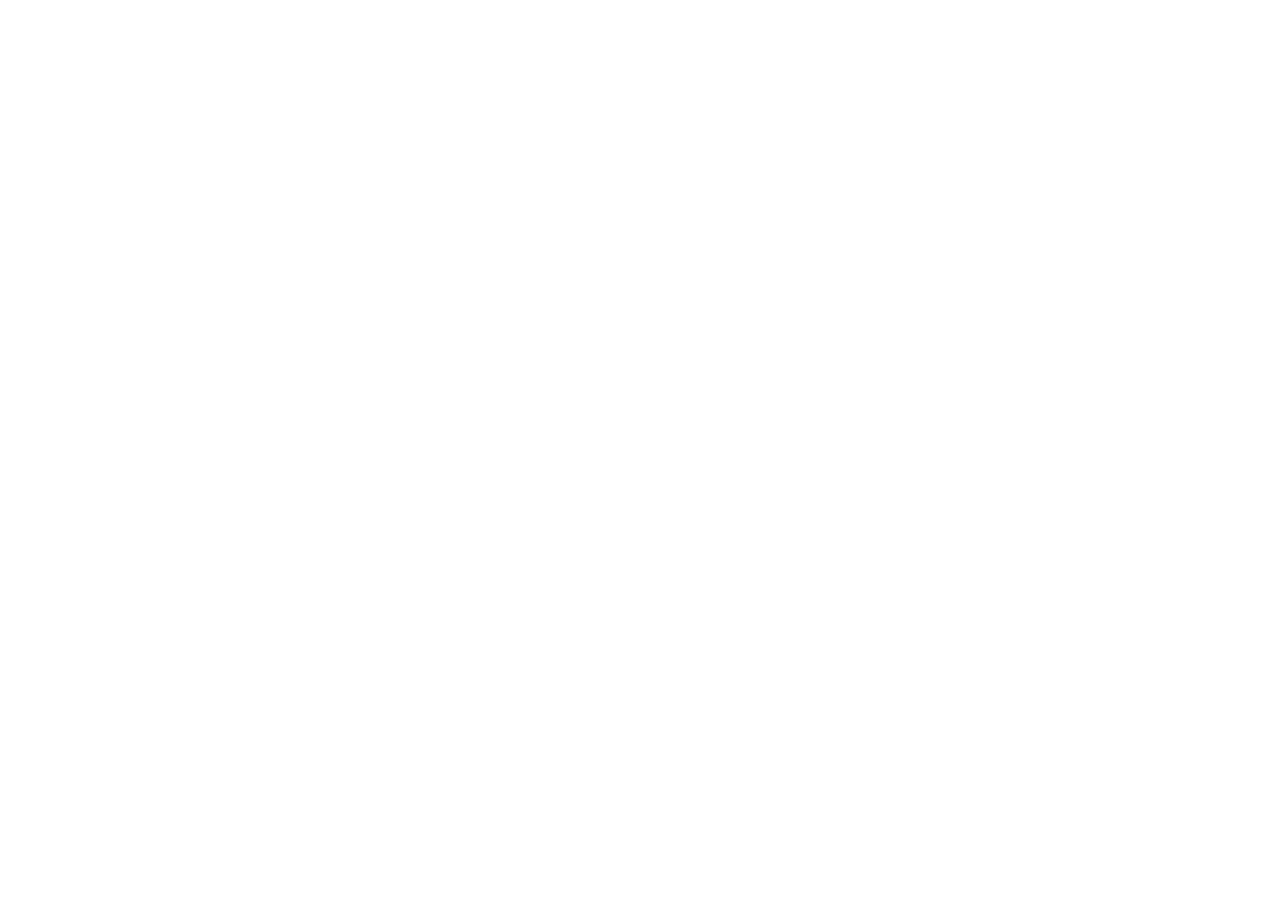
==== pop.html @ 9a73736a "your files" ====
<!DOCTYPE html>
<html lang="en">
<head>
    <meta charset="UTF-8">
    <meta name="viewport" content="width=device-width, initial-scale=1.0">
    <title>Document</title>
</head>
<body>
    
</body>
</html>
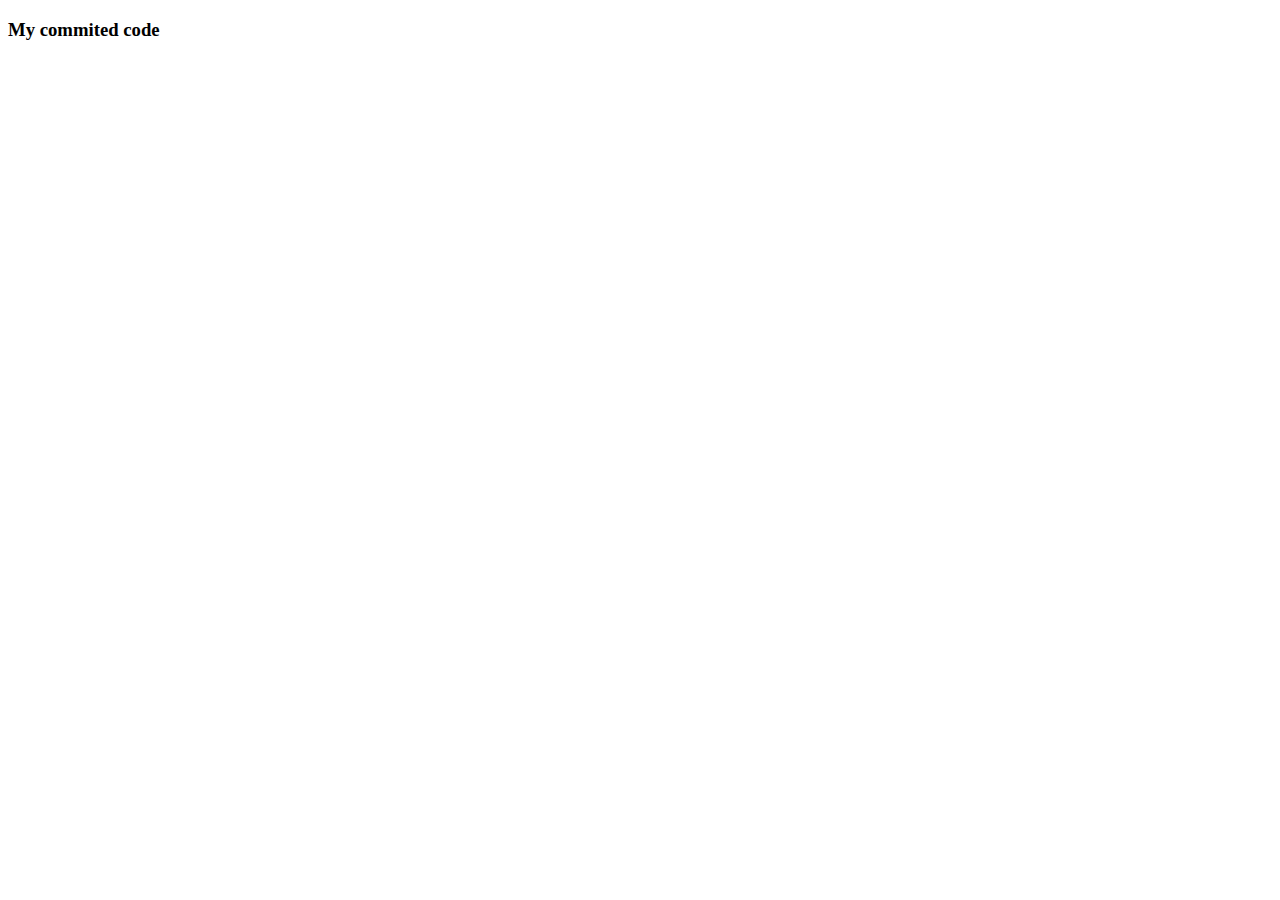
==== commit edb30db9: "sadfads" ====
--- a/pop.html
+++ b/pop.html
@@ -6,6 +6,6 @@
     <title>Document</title>
 </head>
 <body>
-    
+    <h3>My commited code</h3>
 </body>
 </html>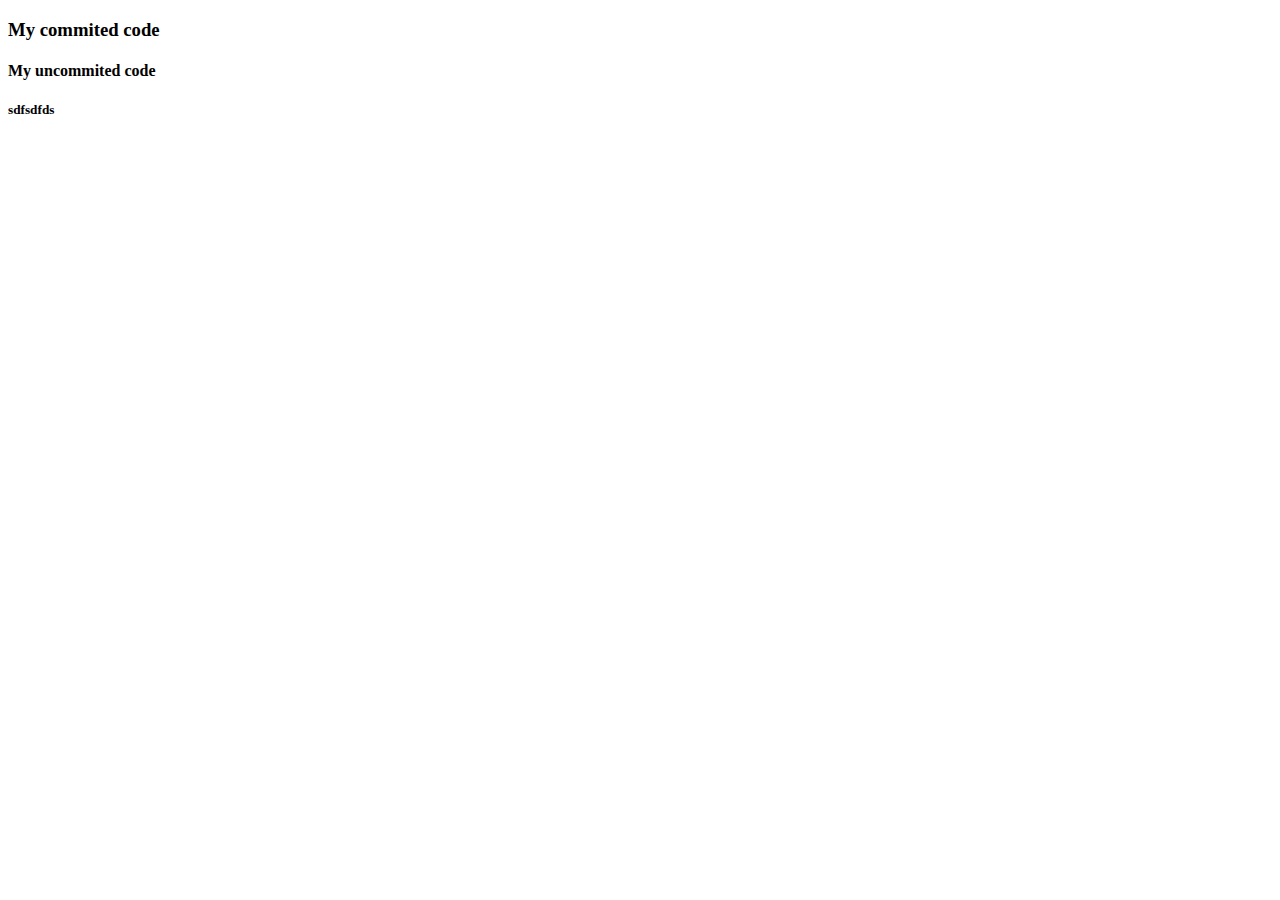
==== commit 9beeda30: "sadfs" ====
--- a/pop.html
+++ b/pop.html
@@ -7,5 +7,7 @@
 </head>
 <body>
     <h3>My commited code</h3>
+    <h4>My uncommited code</h4>
+    <h5>sdfsdfds</h5>
 </body>
 </html>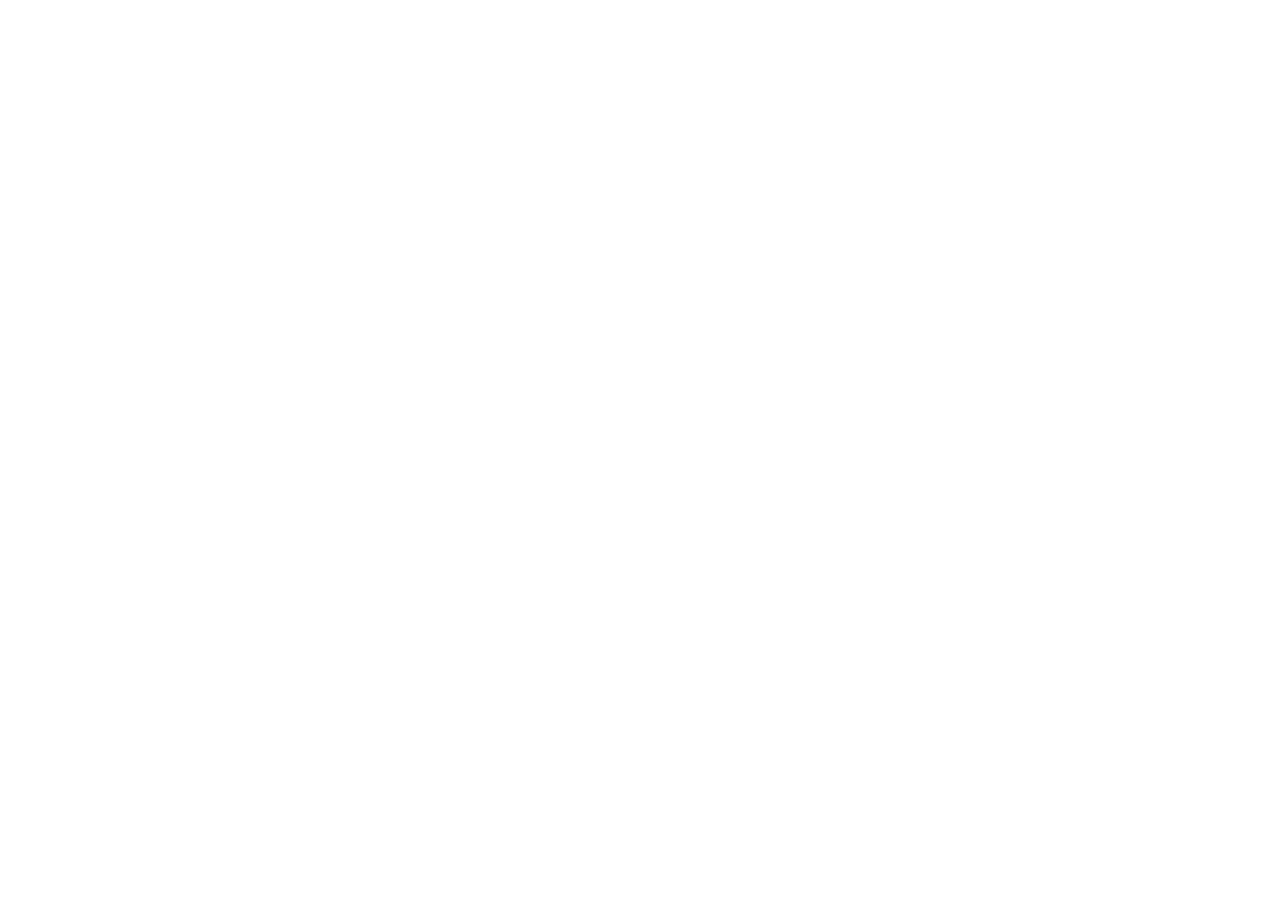
==== commit ec028a58: "dfsfd" ====
--- a/pop.html
+++ b/pop.html
@@ -6,8 +6,6 @@
     <title>Document</title>
 </head>
 <body>
-    <h3>My commited code</h3>
-    <h4>My uncommited code</h4>
-    <h5>sdfsdfds</h5>
+    
 </body>
 </html>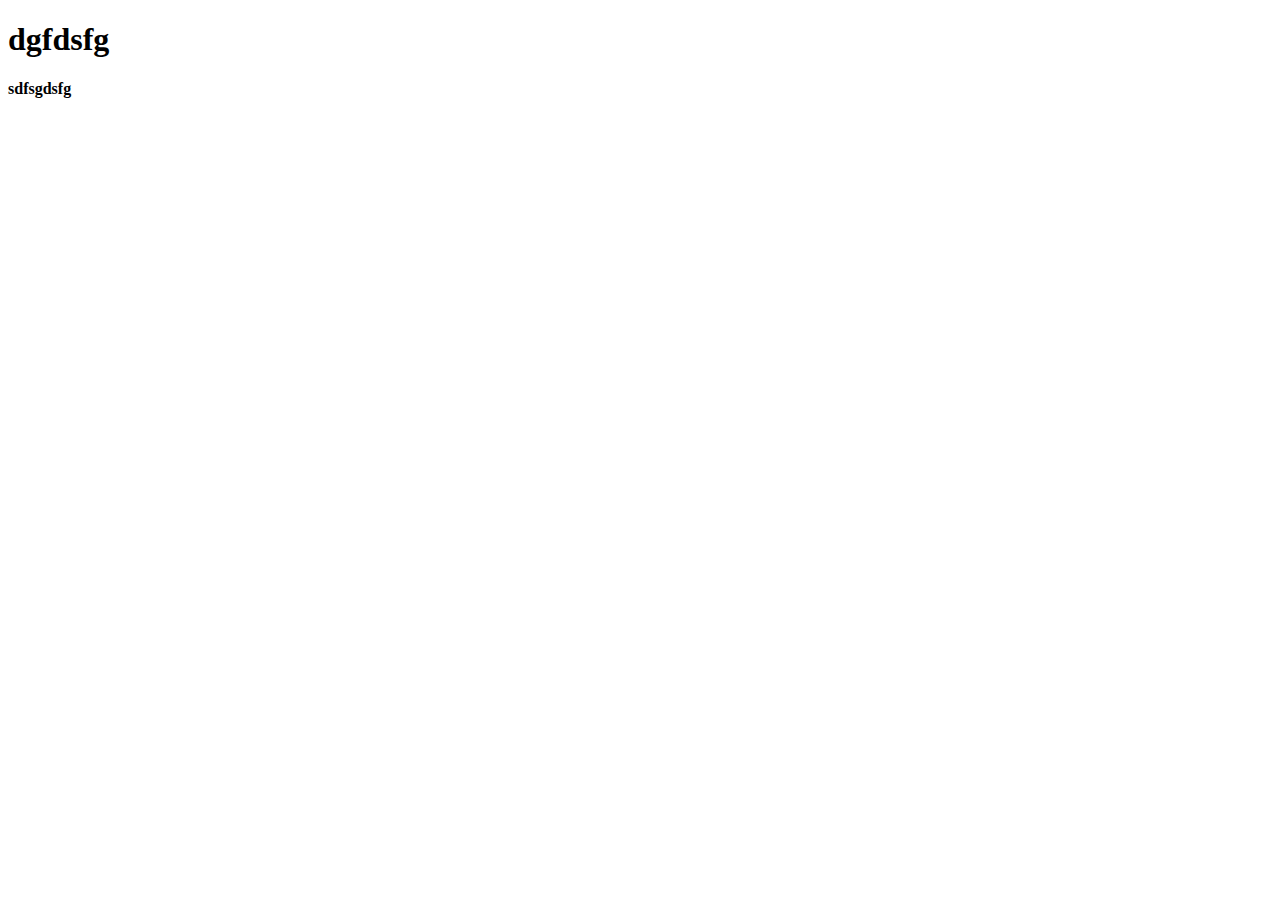
==== commit 9c682bf7: "c1" ====
--- a/pop.html
+++ b/pop.html
@@ -6,6 +6,7 @@
     <title>Document</title>
 </head>
 <body>
-    
+    <h1>dgfdsfg</h1>
+    <h4>sdfsgdsfg</h4>
 </body>
 </html>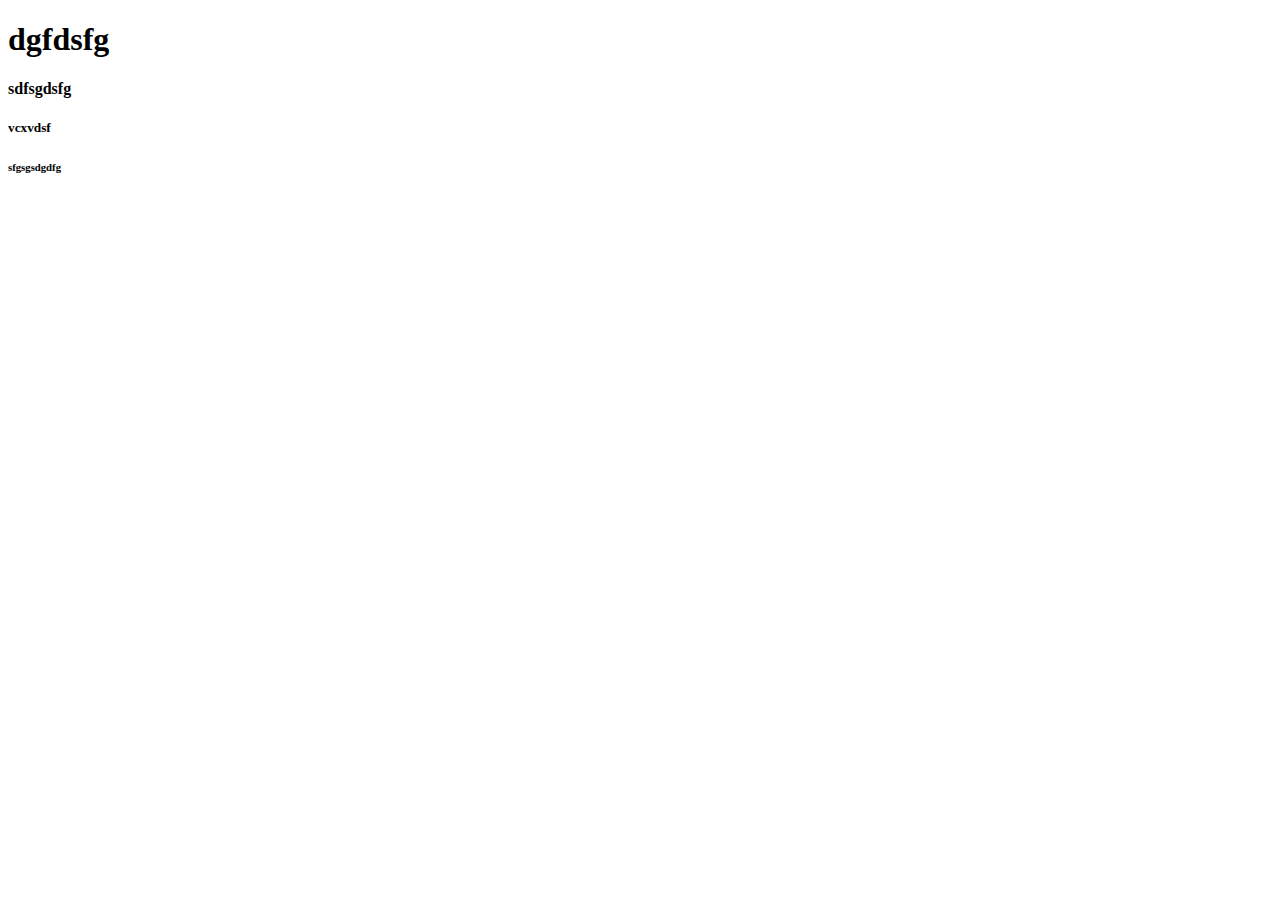
==== commit 68bbfd70: "c2" ====
--- a/pop.html
+++ b/pop.html
@@ -8,5 +8,7 @@
 <body>
     <h1>dgfdsfg</h1>
     <h4>sdfsgdsfg</h4>
+    <h5>vcxvdsf</h5>
+    <h6>sfgsgsdgdfg</h6>
 </body>
 </html>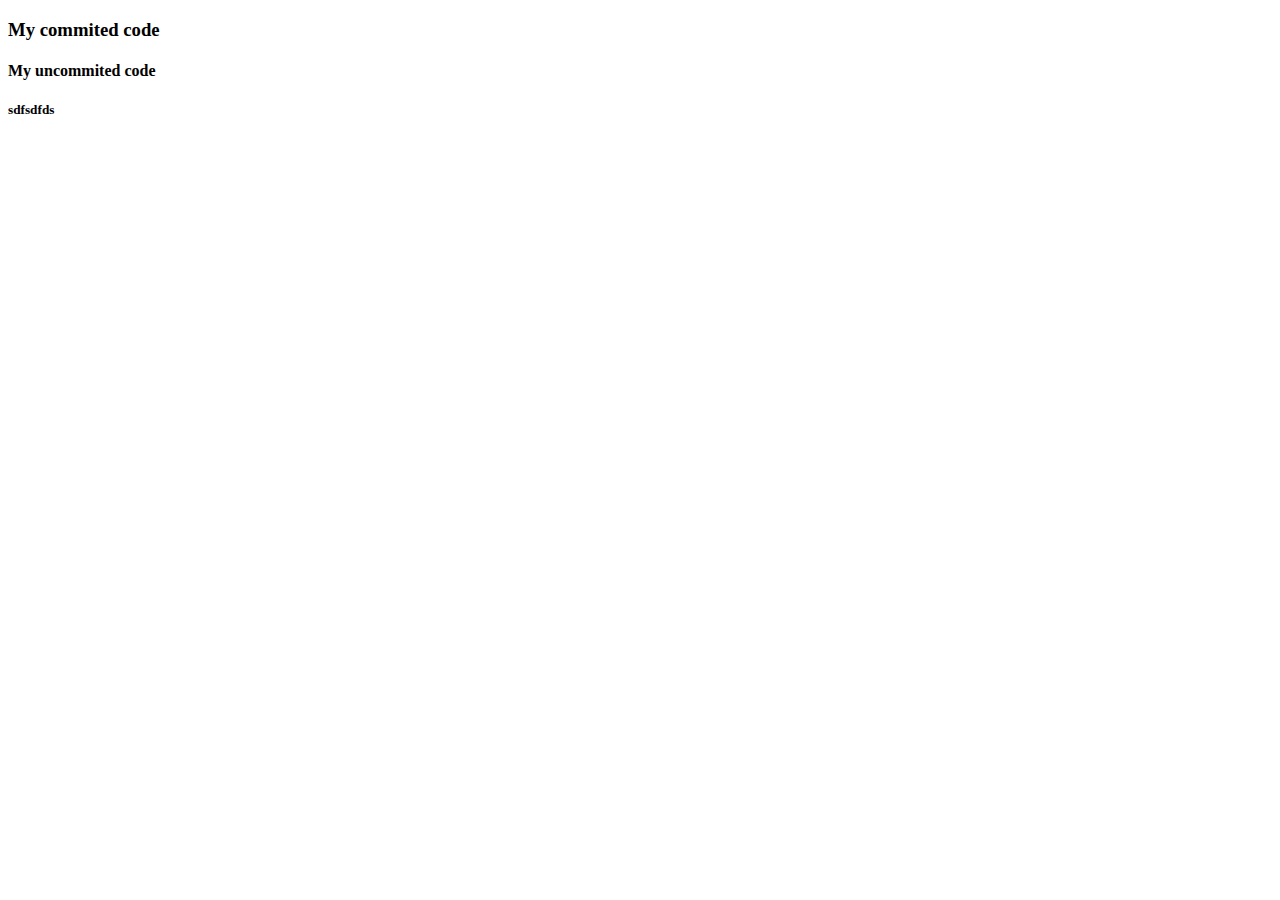
==== commit fce3f2ef: "c4" ====
--- a/pop.html
+++ b/pop.html
@@ -6,9 +6,8 @@
     <title>Document</title>
 </head>
 <body>
-    <h1>dgfdsfg</h1>
-    <h4>sdfsgdsfg</h4>
-    <h5>vcxvdsf</h5>
-    <h6>sfgsgsdgdfg</h6>
+    <h3>My commited code</h3>
+    <h4>My uncommited code</h4>
+    <h5>sdfsdfds</h5>
 </body>
 </html>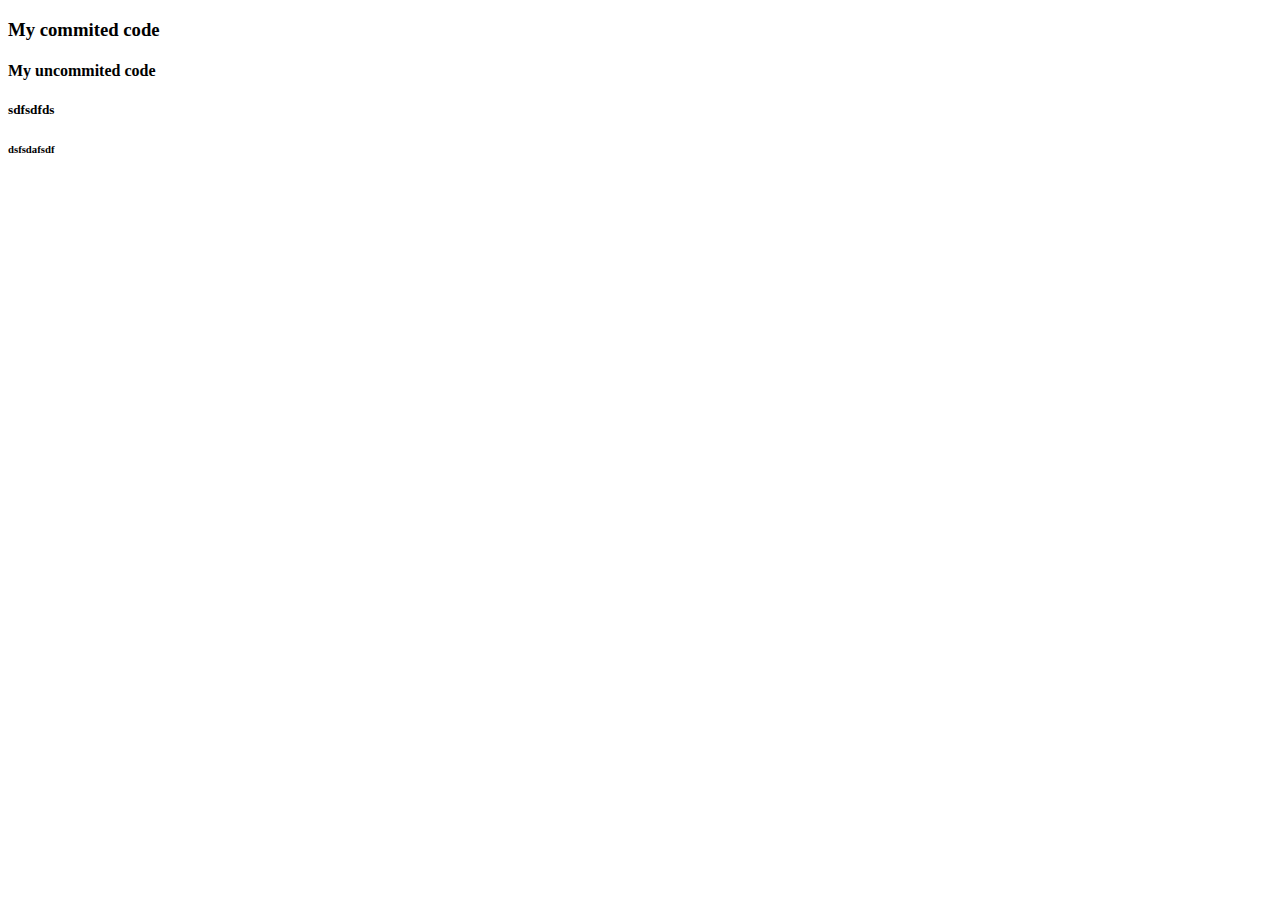
==== commit dca9bcf9: "pushed from user1" ====
--- a/pop.html
+++ b/pop.html
@@ -9,5 +9,6 @@
     <h3>My commited code</h3>
     <h4>My uncommited code</h4>
     <h5>sdfsdfds</h5>
+    <h6>dsfsdafsdf</h6>
 </body>
 </html>